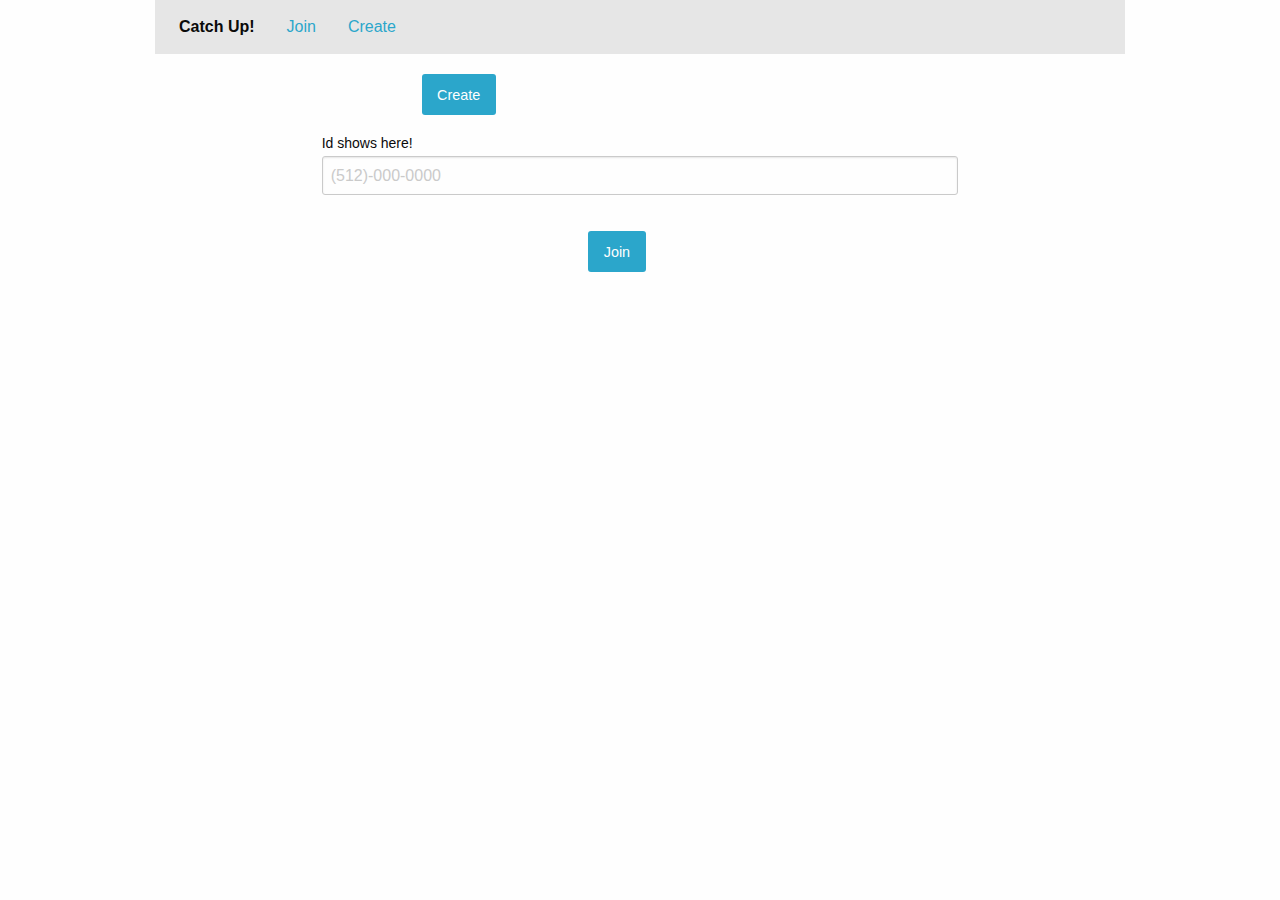
==== login.html @ d8259a29 "Merge pull request #3 from derekgeorg/NicosBranch" ====
<!doctype html>
<html class="no-js" lang="en" dir="ltr">

<head>
    <meta charset="utf-8">
    <meta http-equiv="x-ua-compatible" content="ie=edge">
    <meta name="viewport" content="width=device-width, initial-scale=1.0">
    <title>CatchUP Main Menue</title>
    <link rel="stylesheet" href="assets/css/foundation.css">
    <link rel="stylesheet" href="assets/css/style.css">
</head>

<body>
    <div class="flex-grid">
        <div class="row">
            <div class="column large-12">


                <div class="top-bar">

                    <div class="top-bar-left">
                        <ul class="menu">
                            <li class="menu-text" id="menu-text">Catch Up!</li>
                            <li class="menu-button" id="menu-button-first"><a href="#0">Join</a></li>
                            <li class="menu-button" id="menu-button-second"><a href="#0">Create</a></li>
                        </ul>
                    </div>

                    <div class="top-bar-right">
                    </div>
                </div>

            </div>
        </div>
    </div>
    <!--Top bar close-->

    <div class="row">

            <div class="column large-2">
            </div>
    
            <div class="column large-8">
    
                    <button type="button" style="position:relative; left:100px; margin-top:20px;" class="submit button" id="CreateButton">Create</button>
            </div>
    
            <div class="column large-2">
            </div>
            
        </div>

    <!--top button ends here-->

    <div class="row">

        <div class="column large-2">
        </div>

        <div class="column large-8">

            <label>Id shows here!
                <input type="text" placeholder="(512)-000-0000" aria-describedby="exampleHelpText">
            </label>
        </div>

        <div class="column large-2">
        </div>
        
    </div>
    <!--search bar ends here-->

    <div class="row">

            <div class="column large">
            </div>
    
            <div class="column large">
    
                    <button type="button" style="position:relative; left:100px; margin-top:20px;" class="submit button" id="JoinButton">Join</button>
            </div>
    
            <div class="column large">
            </div>
            
        </div>

    <script src="assets/js/vendor/jquery.js"></script>
    <script src="assets/js/vendor/what-input.js"></script>
    <script src="assets/js/vendor/foundation.js"></script>
    <script src="assets/js/app.js"></script>
</body>
---- assets/css/style.css ----
#nav {
    background-color:#b71c1c ;
}

#side {
    background-color:pink;
}

#main {
    background-color:#4a148c;
}

#map-container {
    border: solid 1px black;
    width:100%;
    height:100%;
    text-align:center;
}

#message-container {
    margin-top: auto;
}
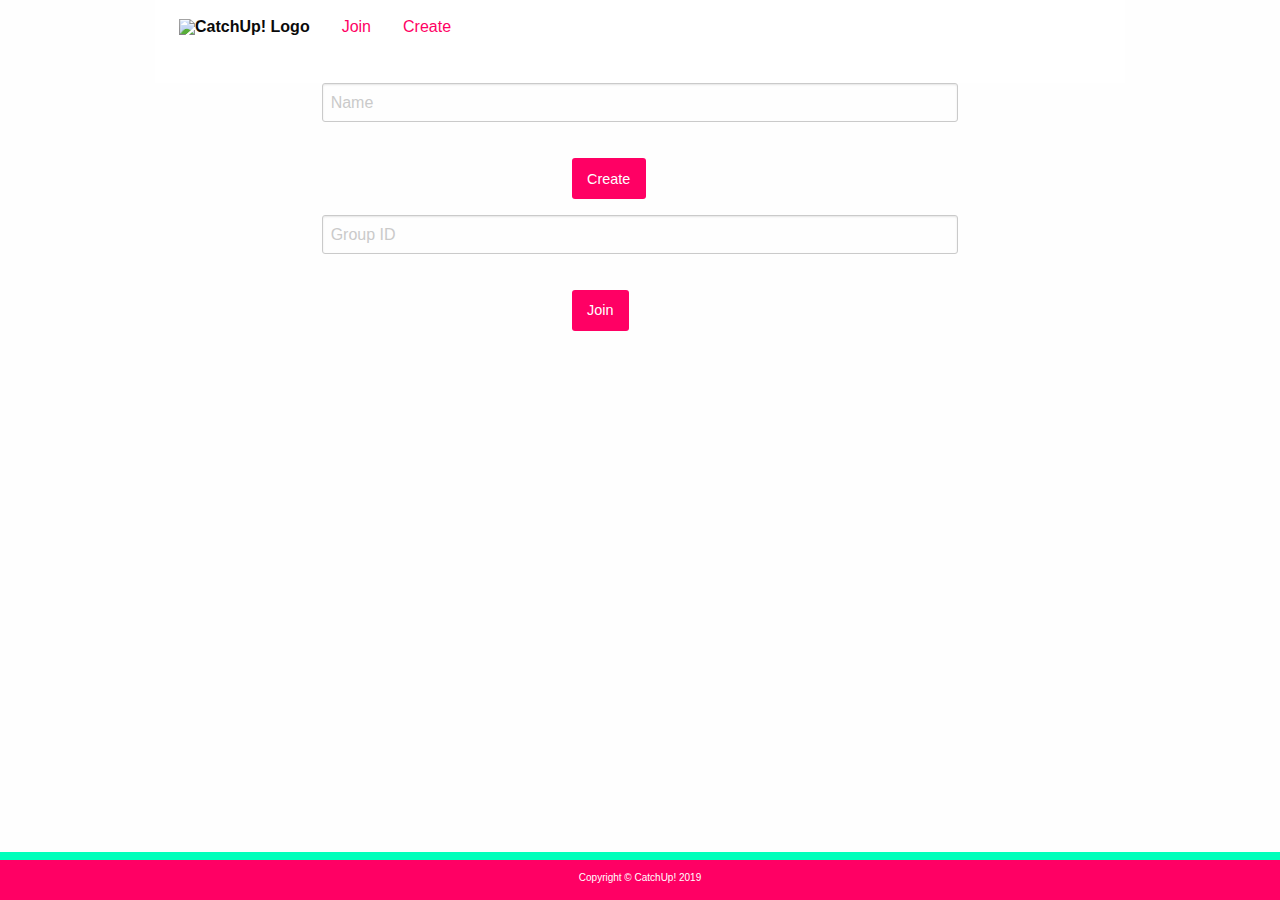
==== commit fe3487e9: "more html updates. changed main.html file name to index.html. We are now working from this single pa" ====
--- a/login.html
+++ b/login.html
@@ -5,52 +5,35 @@
     <meta charset="utf-8">
     <meta http-equiv="x-ua-compatible" content="ie=edge">
     <meta name="viewport" content="width=device-width, initial-scale=1.0">
-    <title>CatchUP Main Menue</title>
+    <title>CatchUp! Login</title>
     <link rel="stylesheet" href="assets/css/foundation.css">
     <link rel="stylesheet" href="assets/css/style.css">
+    <link rel="shortcut icon" href="assets/logo_favicons.ico/favicon-16x16.png">
+    <script src="https://ajax.googleapis.com/ajax/libs/jquery/3.3.1/jquery.min.js"></script>
+    <script scr="https://cdn.jsdelivr.net/momentjs/2.12.0/moment.min.js"></script>
+    <script src="assets/js/app.js"></script>
 </head>
 
 <body>
-    <div class="flex-grid">
+    <!--Top Menu Bar-->
+<div class="flex-grid">
         <div class="row">
             <div class="column large-12">
-
-
-                <div class="top-bar">
-
+                <div class="top-bar" style="background-color: white">
                     <div class="top-bar-left">
-                        <ul class="menu">
-                            <li class="menu-text" id="menu-text">Catch Up!</li>
-                            <li class="menu-button" id="menu-button-first"><a href="#0">Join</a></li>
-                            <li class="menu-button" id="menu-button-second"><a href="#0">Create</a></li>
+                        <ul class="menu" style="background-color: white">
+                            <li class="menu-text" style="background-color: white" id="menu-text"><img id="topLogo" src="assets/logos/logo_w_wordsmith.png" alt="CatchUp! Logo"></li>
+                            <li class="menu-button" style="background-color: white" id="menu-button-first"><a href="#0">Join</a></li>
+                            <li class="menu-button" style="background-color: white" id="menu-button-second"><a href="#0">Create</a></li>
                         </ul>
                     </div>
-
-                    <div class="top-bar-right">
+                   <div class="top-bar-right">
                     </div>
                 </div>
-
             </div>
         </div>
-    </div>
-    <!--Top bar close-->
-
-    <div class="row">
-
-            <div class="column large-2">
-            </div>
     
-            <div class="column large-8">
-    
-                    <button type="button" style="position:relative; left:100px; margin-top:20px;" class="submit button" id="CreateButton">Create</button>
-            </div>
-    
-            <div class="column large-2">
-            </div>
-            
-        </div>
-
-    <!--top button ends here-->
+    <!-- Name Entry box-->
 
     <div class="row">
 
@@ -59,8 +42,8 @@
 
         <div class="column large-8">
 
-            <label>Id shows here!
-                <input type="text" placeholder="(512)-000-0000" aria-describedby="exampleHelpText">
+            <label id="userName">
+                <input type="text" placeholder="Name" aria-describedby="exampleHelpText">
             </label>
         </div>
 
@@ -68,25 +51,75 @@
         </div>
         
     </div>
-    <!--search bar ends here-->
 
+    <!--Submit Button-->
     <div class="row">
 
-            <div class="column large">
+        <div class="column large-5 medium-5 small-5">
+        </div>
+
+        <div class="column large-2 medium-2 small-2">
+
+                <button type="button" style="margin-top:20px;" class="submit button" id="CreateButton">Create</button>
+        </div>
+
+        <div class="column large-5 medium-5 small-5">
+        </div>
+        
+    </div>
+
+    <!--Group ID input field-->
+    <div class="row">
+
+        <div class="column large-2">
+        </div>
+
+        <div class="column large-8">
+
+            <label id="groupId">
+                <input type="text" placeholder="Group ID" aria-describedby="exampleHelpText">
+            </label>
+        </div>
+
+        <div class="column large-2">
+        </div>
+        
+    </div>
+
+    <!--Join Button-->
+
+ <div class="row">
+
+            <div class="column large-5 medium-5 small-5">
             </div>
     
-            <div class="column large">
+            <div class="column large-2 medium-2 small-2">
     
-                    <button type="button" style="position:relative; left:100px; margin-top:20px;" class="submit button" id="JoinButton">Join</button>
+                    <button type="button" style="margin-top:20px;" class="submit button" id="JoinButton">Join</button>
             </div>
     
-            <div class="column large">
+            <div class="column large-5 medium-5 small-5">
             </div>
             
-        </div>
+    </div>
+
+    <!--top button ends here-->
+
+   
+
+    
+</div>
+
+
 
     <script src="assets/js/vendor/jquery.js"></script>
     <script src="assets/js/vendor/what-input.js"></script>
     <script src="assets/js/vendor/foundation.js"></script>
     <script src="assets/js/app.js"></script>
+
+    <footer class="footer">   
+            <p style="margin-top: -10px;">
+             Copyright &copy; CatchUp! 2019
+            </p>
+      </footer>
 </body>--- a/assets/css/style.css
+++ b/assets/css/style.css
@@ -1,13 +1,9 @@
-#nav {
-    background-color:#b71c1c ;
+#topLogo {
+    height: 45px;
+
 }
-
-#side {
-    background-color:pink;
-}
-
-#main {
-    background-color:#4a148c;
+#mapPlaceHolder {
+    height: auto;
 }
 
 #map-container {
@@ -21,4 +17,47 @@
     margin-top: auto;
 }
 
+#momentClock {
+    height: 50px;
+    width: 70%;
+    text-align: center;
+    border-radius: 20px;
+    background: #ff0064;
+    color: white;
+    font-size: 28px;
+    /* box-shadow: 0 0 7px #222;
+    text-shadow: 00 3px #fff; */
+    font-family: sans-serif;
+    margin: auto;
+}
 
+#sendButton {
+    color: white;
+    background-color: #ff0064;
+}
+a {
+    color: #ff0064;
+}
+footer {
+    font-size: 10px;
+    padding: 20px;
+    color: white;
+    text-align: center;
+    background-color: #ff0064;
+    border-top: 8px solid #00ffbb;
+    height: 20px;
+    position: fixed;
+    bottom: 0;
+    width: 100%;
+}
+
+
+#CreateButton{
+    color: white;
+    background-color: #ff0064;
+}
+
+#JoinButton {
+    color: white;
+    background-color: #ff0064;
+}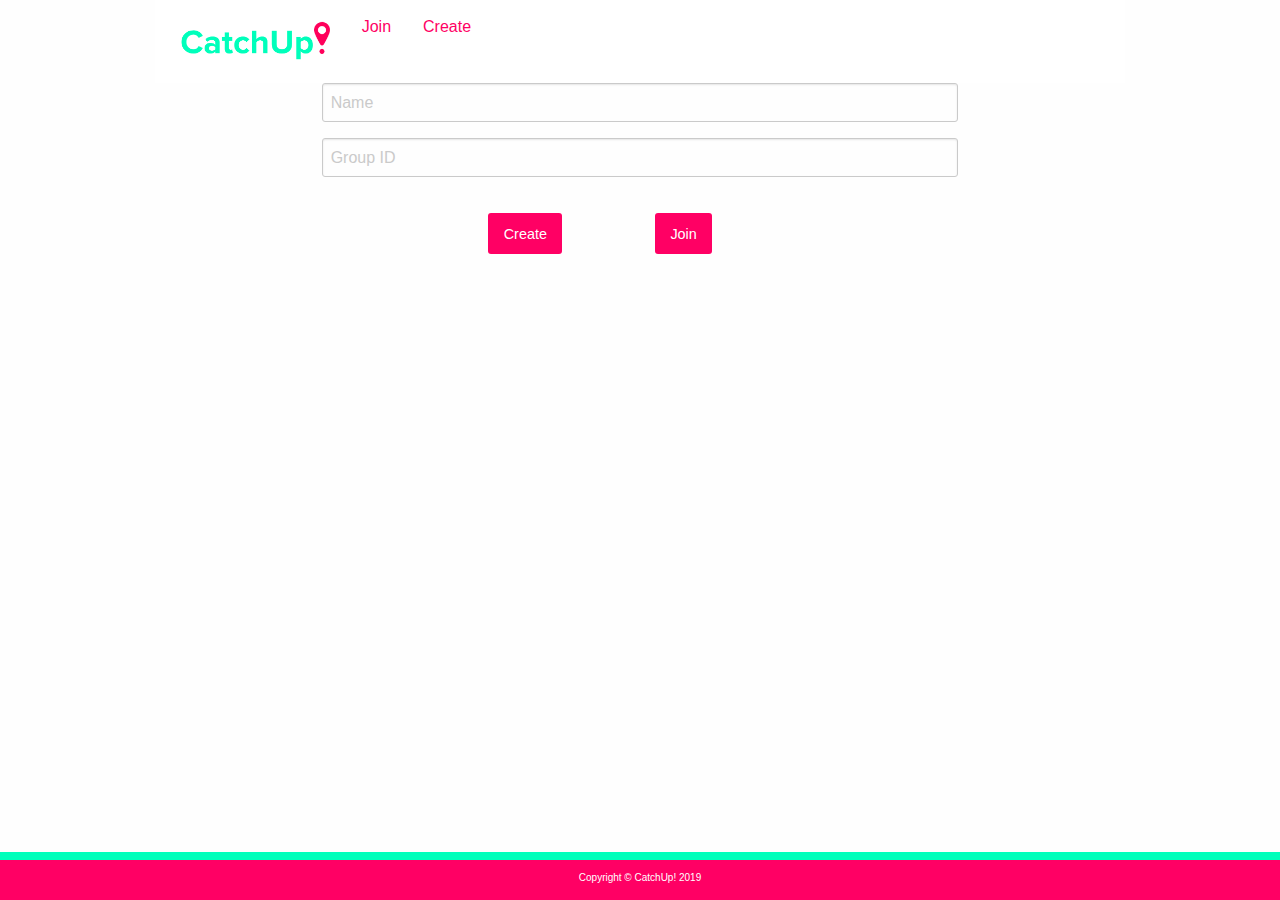
==== commit 1fc898bd: "Merge pull request #12 from derekgeorg/master" ====
--- a/login.html
+++ b/login.html
@@ -52,21 +52,6 @@
         
     </div>
 
-    <!--Submit Button-->
-    <div class="row">
-
-        <div class="column large-5 medium-5 small-5">
-        </div>
-
-        <div class="column large-2 medium-2 small-2">
-
-                <button type="button" style="margin-top:20px;" class="submit button" id="CreateButton">Create</button>
-        </div>
-
-        <div class="column large-5 medium-5 small-5">
-        </div>
-        
-    </div>
 
     <!--Group ID input field-->
     <div class="row">
@@ -86,19 +71,23 @@
         
     </div>
 
-    <!--Join Button-->
+    <!--Buttons-->
 
  <div class="row">
 
-            <div class="column large-5 medium-5 small-5">
+            <div class="column large-4 medium-4 small-4">
             </div>
     
             <div class="column large-2 medium-2 small-2">
-    
+                <button type="button" style="margin-top:20px" class="submit button" id="CreateButton">Create</button>
+                    
+            </div>
+            <div class="column large-2 medium-2 small-2">
+                
                     <button type="button" style="margin-top:20px;" class="submit button" id="JoinButton">Join</button>
             </div>
     
-            <div class="column large-5 medium-5 small-5">
+            <div class="column large-4 medium-4 small-4">
             </div>
             
     </div>
--- a/assets/css/style.css
+++ b/assets/css/style.css
@@ -6,12 +6,12 @@
     height: auto;
 }
 
-#map-container {
+/* #map-container {
     border: solid 1px black;
     width:100%;
     height:100%;
     text-align:center;
-}
+} */
 
 #message-container {
     margin-top: auto;
@@ -35,6 +35,11 @@
     color: white;
     background-color: #ff0064;
 }
+
+/* .submit_button {
+    color: white;
+    background-color: #ff0064;
+} */
 a {
     color: #ff0064;
 }
